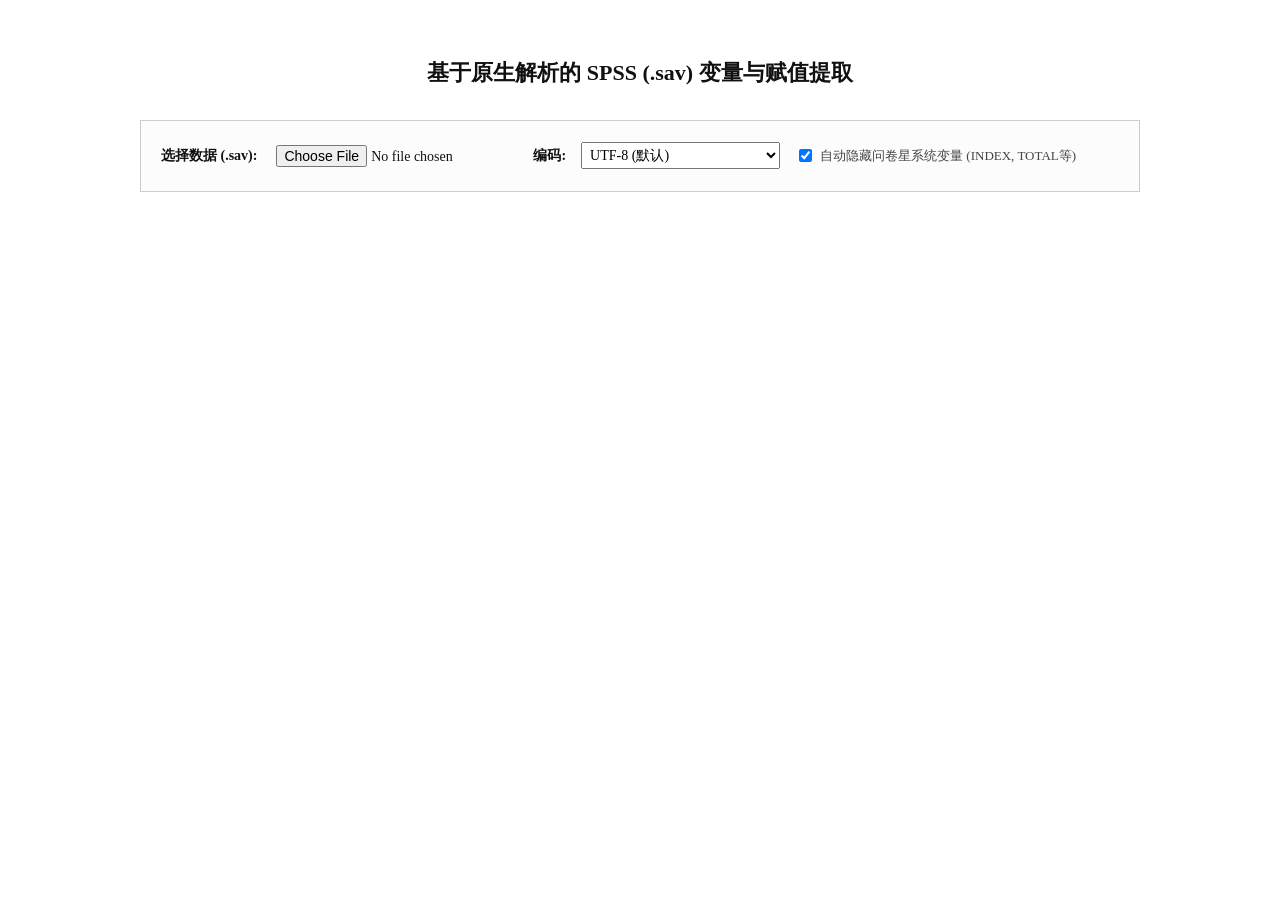
==== sav_reader/index.html @ 21b0616b "Create index.html" ====
<!DOCTYPE html>
<html lang="zh-CN">
<head>
    <meta charset="UTF-8">
    <meta name="viewport" content="width=device-width, initial-scale=1.0">
    <title>SPSS 变量字典原生提取器 (防截断终极版)</title>
    <style>
        /* 严谨学术灰度排版 */
        :root {
            --text-main: #111111;
            --border-heavy: #000000;
            --border-light: #cccccc;
            --bg-body: #ffffff;
            --bg-panel: #fcfcfc;
        }

        body { font-family: "Times New Roman", SimSun, "宋体", serif; color: var(--text-main); background-color: var(--bg-body); margin: 0; padding: 40px 20px; display: flex; justify-content: center; line-height: 1.6; }
        .container { width: 100%; max-width: 1000px; }
        h1 { font-size: 22px; font-weight: bold; text-align: center; margin-bottom: 30px; }

        .control-panel { background-color: var(--bg-panel); border: 1px solid var(--border-light); padding: 20px; margin-bottom: 40px; display: flex; flex-wrap: wrap; align-items: center; gap: 15px; }
        input[type="file"], select { font-family: inherit; font-size: 14px; padding: 4px; cursor: pointer; }
        label { font-size: 14px; font-weight: bold; }
        .filter-label { font-weight: normal; font-size: 13px; color: #444; display: flex; align-items: center; gap: 5px; }

        #statusBox { width: 100%; font-size: 14px; font-weight: bold; display: none; margin-top: 10px; }
        .status-error { color: #8b0000; } 
        .status-success { color: var(--text-main); }
        #errorDetail { width: 100%; display: none; text-align: left; background: #fff5f5; border: 1px solid #ffcccc; padding: 10px; margin-top: 10px; font-family: monospace; font-size: 12px; white-space: pre-wrap; }

        .table-caption { text-align: left; font-weight: bold; font-size: 15px; margin-bottom: 10px; }
        .table-wrapper { width: 100%; overflow-x: auto; }
        table { width: 100%; border-collapse: collapse; text-align: left; font-size: 14px; border-top: 2px solid var(--border-heavy); border-bottom: 2px solid var(--border-heavy); }
        th, td { padding: 8px 12px; vertical-align: top; word-break: break-word; }
        th { font-weight: bold; border-bottom: 1px solid var(--border-heavy); }
        tr:not(:last-child) td { border-bottom: 1px dashed var(--border-light); }
        
        #contentArea { display: none; }
    </style>
</head>
<body>

<div class="container">
    <h1>基于原生解析的 SPSS (.sav) 变量与赋值提取</h1>

    <div class="control-panel">
        <label for="fileInput">选择数据 (.sav):</label>
        <input type="file" id="fileInput" accept=".sav">
        
        <label for="encoding">编码:</label>
        <select id="encoding">
            <option value="utf-8">UTF-8 (默认)</option>
            <option value="gb18030">GBK (仅老文件乱码时切换)</option>
        </select>

        <label class="filter-label">
            <input type="checkbox" id="hideSysVars" checked> 
            自动隐藏问卷星系统变量 (INDEX, TOTAL等)
        </label>

        <div id="statusBox"></div>
        <div id="errorDetail"></div>
    </div>

    <div id="contentArea">
        <div class="table-caption">表 1 变量字典与赋值说明</div>
        <div class="table-wrapper">
            <table id="metaTable">
                <thead>
                    <tr>
                        <th style="width: 25%;">变量名称</th>
                        <th style="width: 30%;">变量标签</th>
                        <th style="width: 45%;">赋值字典</th>
                    </tr>
                </thead>
                <tbody id="dictBody"></tbody>
            </table>
        </div>
    </div>
</div>

<script>
    const fileInput = document.getElementById('fileInput');
    const encodingSel = document.getElementById('encoding');
    const hideSysVars = document.getElementById('hideSysVars');
    const statusBox = document.getElementById('statusBox');
    const errorDetail = document.getElementById('errorDetail');
    const contentArea = document.getElementById('contentArea');
    const dictBody = document.getElementById('dictBody');

    [fileInput, encodingSel, hideSysVars].forEach(el => {
        el.addEventListener('change', async () => {
            if (!fileInput.files[0]) return;
            processFile(fileInput.files[0]);
        });
    });

    function showStatus(msg, isError = false, detail = '') {
        statusBox.style.display = 'block';
        statusBox.textContent = msg;
        statusBox.className = isError ? 'status-error' : 'status-success';
        if (detail) { errorDetail.style.display = 'block'; errorDetail.textContent = detail; } 
        else { errorDetail.style.display = 'none'; }
    }

    async function processFile(file) {
        showStatus('正在执行底层二进制读取与长变量名映射...');
        contentArea.style.display = 'none';
        dictBody.innerHTML = '';

        try {
            const arrayBuffer = await file.arrayBuffer();
            const variables = parseSavDictionary(arrayBuffer, encodingSel.value, hideSysVars.checked);
            
            if (variables.length === 0) throw new Error("未找到任何有效变量，或所有变量均被筛选器过滤。");

            renderTable(variables);
            showStatus(`读取成功。共提取 ${variables.length} 个核心变量。`);
            contentArea.style.display = 'block';

        } catch (err) {
            console.error(err);
            showStatus('读取失败: ' + err.message, true, err.stack || '');
        }
    }

    function parseSavDictionary(buffer, encoding, shouldFilter) {
        const view = new DataView(buffer);
        const decoder = new TextDecoder(encoding); 
        
        if (buffer.byteLength < 176) throw new Error("文件体积过小，并非完整的 SAV 文件。");
        
        const magic = new TextDecoder('ascii').decode(new Uint8Array(buffer, 0, 4));
        if (magic === 'ZSAV') throw new Error("发现 ZSAV 压缩格式！请在 SPSS 中另存为，并取消右下角的【以压缩格式保存数据】。");
        if (magic !== '$FL2') throw new Error("文件头校验失败，这不是标准的 SAV 数据。");

        let isLittleEndian = true;
        let layoutCode = view.getInt32(64, true);
        if (layoutCode !== 2 && layoutCode !== 3) {
            layoutCode = view.getInt32(64, false);
            if (layoutCode === 2 || layoutCode === 3) isLittleEndian = false;
            else throw new Error("无法识别字节序，文件头已损坏。");
        }

        let offset = 176; 
        function readInt32() { const v = view.getInt32(offset, isLittleEndian); offset += 4; return v; }
        function readFloat64() { const v = view.getFloat64(offset, isLittleEndian); offset += 8; return v; }
        function readString(len) {
            const arr = new Uint8Array(buffer, offset, len);
            offset += len;
            return decoder.decode(arr).replace(/\0/g, '').trim();
        }

        const variables = [];
        let currentType3 = [];
        let varIndex = 1;
        const longNamesMap = {}; // 【核心修复】：用于存储真实长变量名的映射表

        while (offset < view.byteLength) {
            const recType = readInt32();
            
            if (recType === 999) break; // 数据区开始，停止解析字典
            
            if (recType === 2) {
                // 读取 8 字节的被截断的短变量名
                const type = readInt32();
                const hasLabel = readInt32();
                const missing = readInt32();
                readInt32(); readInt32(); 
                const shortName = readString(8);
                
                let label = "";
                if (hasLabel === 1) {
                    const labelLen = readInt32();
                    label = readString(labelLen);
                    offset += (4 - (labelLen % 4)) % 4; 
                }
                
                if (missing > 0) offset += missing * 8; 
                else if (missing < 0) offset += Math.abs(missing) * 8;
                
                if (type !== -1) {
                    // 过滤问卷星生成的垃圾变量
                    const isGarbage = /^(INDEX\d*|TOTAL[A-Z0-9]*|TOTALSEC)$/i.test(shortName);
                    if (!(shouldFilter && isGarbage)) {
                        variables.push({ dictIndex: varIndex, name: shortName, label, valueLabels: {}, isString: type > 0 });
                    }
                }
                varIndex++;
            }
            else if (recType === 3) {
                const count = readInt32();
                currentType3 = [];
                for (let i = 0; i < count; i++) {
                    const raw8Bytes = new Uint8Array(buffer, offset, 8);
                    const valFloat = readFloat64(); 
                    const len = new Uint8Array(buffer, offset, 1)[0];
                    offset += 1;
                    const label = readString(len);
                    offset += (8 - ((len + 1) % 8)) % 8; 
                    currentType3.push({ raw8Bytes, valFloat, label });
                }
            }
            else if (recType === 4) {
                const count = readInt32();
                for (let i = 0; i < count; i++) {
                    const vIdx = readInt32();
                    const targetVar = variables.find(v => v.dictIndex === vIdx);
                    if (targetVar) {
                        currentType3.forEach(item => {
                            if (targetVar.isString) {
                                const valStr = decoder.decode(item.raw8Bytes).replace(/\0/g, '').trim();
                                targetVar.valueLabels[valStr] = item.label;
                            } else {
                                targetVar.valueLabels[item.valFloat] = item.label;
                            }
                        });
                    }
                }
                currentType3 = []; 
            }
            else if (recType === 6) {
                const lines = readInt32();
                offset += lines * 80;
            }
            else if (recType === 7) {
                const subtype = readInt32();
                const size = readInt32();
                const count = readInt32();
                const dataLength = size * count;

                // 【核心修复】：Subtype 13 存放着真正的中文长变量名！
                if (subtype === 13) {
                    const rawBytes = new Uint8Array(buffer, offset, dataLength);
                    offset += dataLength;
                    const mapStr = decoder.decode(rawBytes).replace(/\0/g, '').trim();
                    
                    // 格式为： 短名=真正长名\t短名2=真正长名2
                    const pairs = mapStr.split('\t');
                    pairs.forEach(pair => {
                        const eqIdx = pair.indexOf('=');
                        if (eqIdx !== -1) {
                            const sName = pair.substring(0, eqIdx).trim();
                            const lName = pair.substring(eqIdx + 1).trim();
                            longNamesMap[sName] = lName;
                        }
                    });
                } else {
                    offset += dataLength; // 跳过其他不需要的类型
                }
            }
            else {
                console.warn(`跳过未知区块: ${recType}`);
                break;
            }
        }
        
        // 【核心修复】：在返回数据前，把被截断的乱码（维克、V55_A等）还原为长变量名！
        variables.forEach(v => {
            if (longNamesMap[v.name]) {
                v.name = longNamesMap[v.name];
            }
        });

        // 终极过滤：即便长变量名中含有 INDEX/TOTAL，只要勾选了过滤，依然剔除
        if (shouldFilter) {
            return variables.filter(v => !/^(INDEX\d*|TOTAL[A-Z0-9]*|TOTALSEC)$/i.test(v.name));
        }
        
        return variables;
    }

    function renderTable(variables) {
        variables.forEach(v => {
            const tr = document.createElement('tr');
            
            const tdName = document.createElement('td');
            tdName.textContent = v.name || '-';
            
            const tdLabel = document.createElement('td');
            tdLabel.textContent = v.label || '-';
            
            const tdValues = document.createElement('td');
            const keys = Object.keys(v.valueLabels);
            
            if (keys.length > 0) {
                // 以学术论文的规范格式进行拼接
                tdValues.textContent = keys.map(k => `${k} = ${v.valueLabels[k]}`).join('; ');
            } else {
                tdValues.textContent = '';
            }

            tr.appendChild(tdName);
            tr.appendChild(tdLabel);
            tr.appendChild(tdValues);
            dictBody.appendChild(tr);
        });
    }
</script>
</body>
</html>
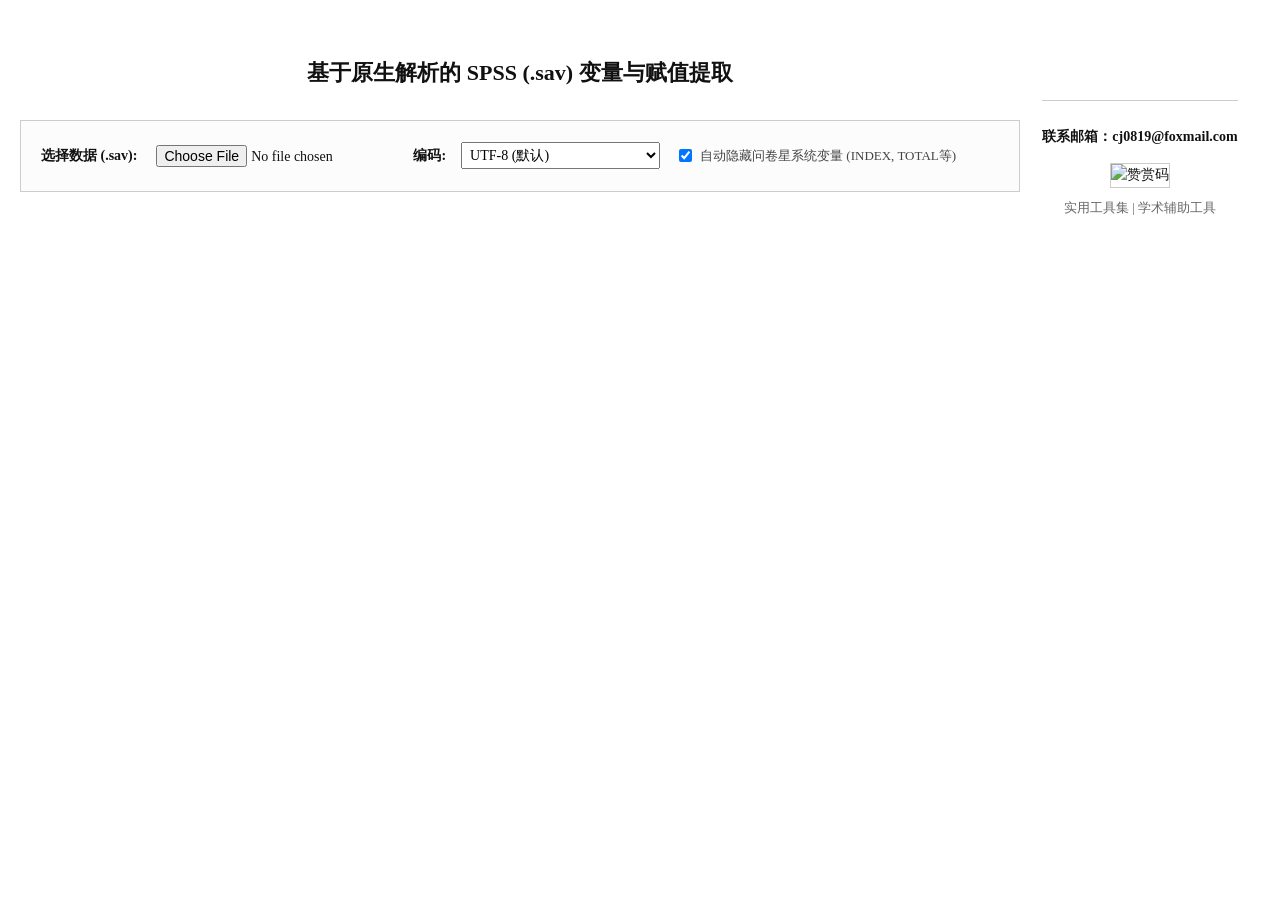
==== commit a39d5163: "Update index.html" ====
--- a/sav_reader/index.html
+++ b/sav_reader/index.html
@@ -79,6 +79,47 @@
     </div>
 </div>
 
+<!-- ========== 通用联系方式 + 赞赏码模块 ========== -->
+<style>
+.universal-footer {
+    max-width: 1000px;
+    margin: 60px auto 0 auto;
+    padding-top: 25px;
+    border-top: 1px solid #cccccc;
+    text-align: center;
+    font-family: "Times New Roman", SimSun, "宋体", serif;
+    color: #111111;
+    font-size: 14px;
+}
+.universal-footer .email {
+    margin-bottom: 15px;
+    font-weight: bold;
+}
+.universal-footer .payment {
+    margin: 10px 0;
+}
+.universal-footer .payment img {
+    width: 160px;
+    height: auto;
+    border: 1px solid #cccccc;
+}
+.universal-footer .copyright {
+    margin-top: 8px;
+    font-size: 13px;
+    color: #666666;
+}
+</style>
+
+<div class="universal-footer">
+    <div class="email">联系邮箱：cj0819@foxmail.com</div>
+    <div class="payment">
+        <img src="payment.png" alt="赞赏码">
+    </div>
+    <div class="copyright">实用工具集 | 学术辅助工具</div>
+</div>
+<!-- ========== 模块结束 ========== -->
+
+    
 <script>
     const fileInput = document.getElementById('fileInput');
     const encodingSel = document.getElementById('encoding');
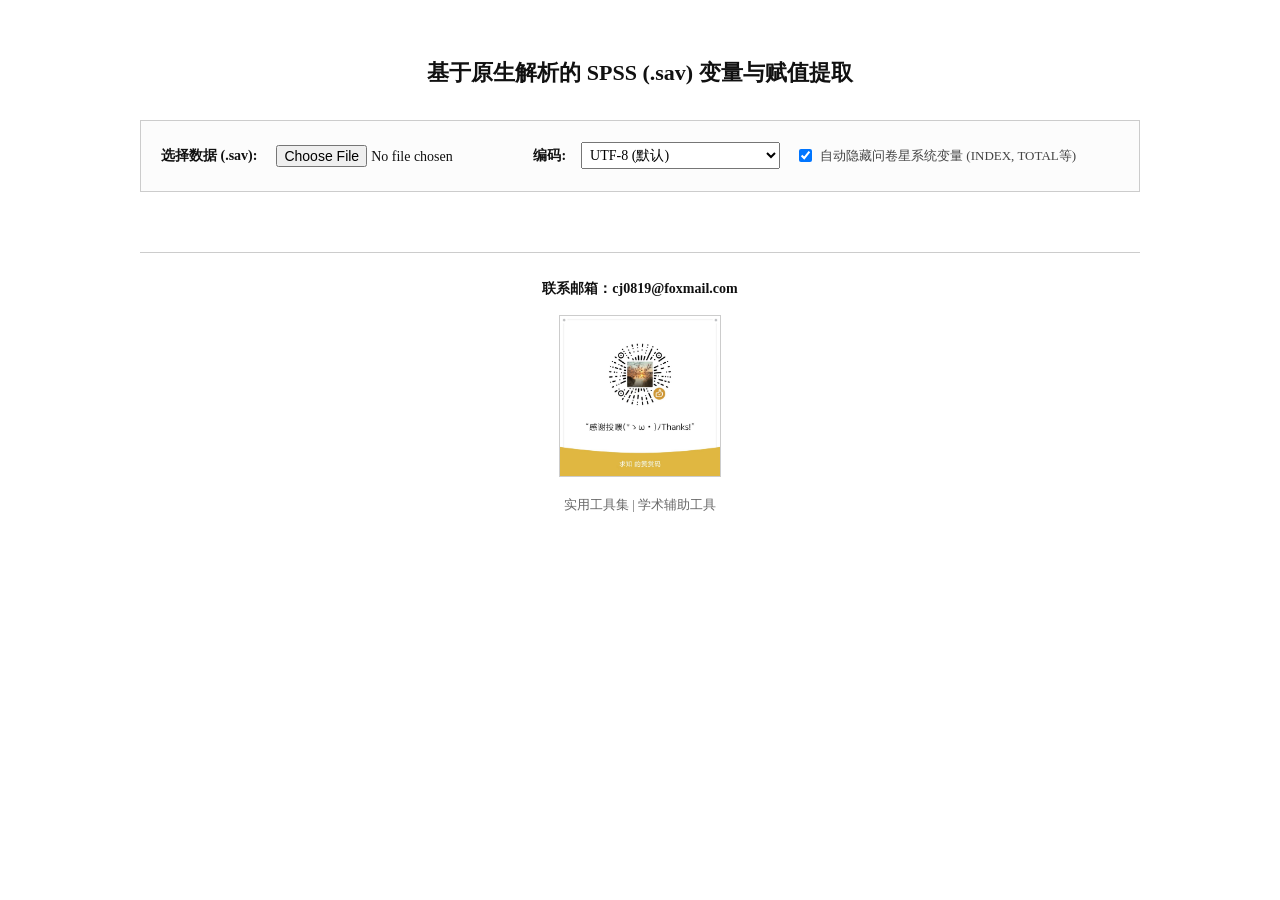
==== commit 95c4d094: "Update title and footer image source in index.html" ====
--- a/sav_reader/index.html
+++ b/sav_reader/index.html
@@ -3,7 +3,7 @@
 <head>
     <meta charset="UTF-8">
     <meta name="viewport" content="width=device-width, initial-scale=1.0">
-    <title>SPSS 变量字典原生提取器 (防截断终极版)</title>
+    <title>SPSS 变量标签提取器 </title>
     <style>
         /* 严谨学术灰度排版 */
         :root {
@@ -14,8 +14,20 @@
             --bg-panel: #fcfcfc;
         }
 
-        body { font-family: "Times New Roman", SimSun, "宋体", serif; color: var(--text-main); background-color: var(--bg-body); margin: 0; padding: 40px 20px; display: flex; justify-content: center; line-height: 1.6; }
-        .container { width: 100%; max-width: 1000px; }
+        /* 修复核心：删除flex，正常流式排版，内容垂直居中 */
+        body { 
+            font-family: "Times New Roman", SimSun, "宋体", serif; 
+            color: var(--text-main); 
+            background-color: var(--bg-body); 
+            margin: 0; 
+            padding: 40px 20px; 
+            line-height: 1.6;
+        }
+        .container { 
+            width: 100%; 
+            max-width: 1000px; 
+            margin: 0 auto; /* 主体内容居中 */
+        }
         h1 { font-size: 22px; font-weight: bold; text-align: center; margin-bottom: 30px; }
 
         .control-panel { background-color: var(--bg-panel); border: 1px solid var(--border-light); padding: 20px; margin-bottom: 40px; display: flex; flex-wrap: wrap; align-items: center; gap: 15px; }
@@ -79,7 +91,8 @@
     </div>
 </div>
 
-<!-- ========== 通用联系方式 + 赞赏码模块 ========== -->
+
+<!-- ========== 通用联系方式 + 赞赏码模块（固定页面最底部居中） ========== -->
 <style>
 .universal-footer {
     max-width: 1000px;
@@ -110,14 +123,46 @@
 }
 </style>
 
+<!-- ========== 通用联系方式 + 赞赏码模块（底部居中版） ========== -->
+<style>
+.universal-footer {
+    max-width: 1000px;
+    margin: 60px auto 0 auto;
+    padding-top: 25px;
+    border-top: 1px solid #cccccc;
+    text-align: center;
+    font-family: "Times New Roman", SimSun, "宋体", serif;
+    color: #111111;
+    font-size: 14px;
+}
+.universal-footer .email {
+    margin-bottom: 15px;
+    font-weight: bold;
+}
+.universal-footer .payment {
+    margin: 10px 0;
+}
+.universal-footer .payment img {
+    width: 160px;
+    height: auto;
+    border: 1px solid #cccccc;
+}
+.universal-footer .copyright {
+    margin-top: 8px;
+    font-size: 13px;
+    color: #666666;
+}
+</style>
+
 <div class="universal-footer">
     <div class="email">联系邮箱：cj0819@foxmail.com</div>
     <div class="payment">
-        <img src="payment.png" alt="赞赏码">
+        <img src="https://ks-c.github.io/useful_tool_box/payment.jpg" alt="赞赏码">
     </div>
     <div class="copyright">实用工具集 | 学术辅助工具</div>
 </div>
 <!-- ========== 模块结束 ========== -->
+    
 
     
 <script>
